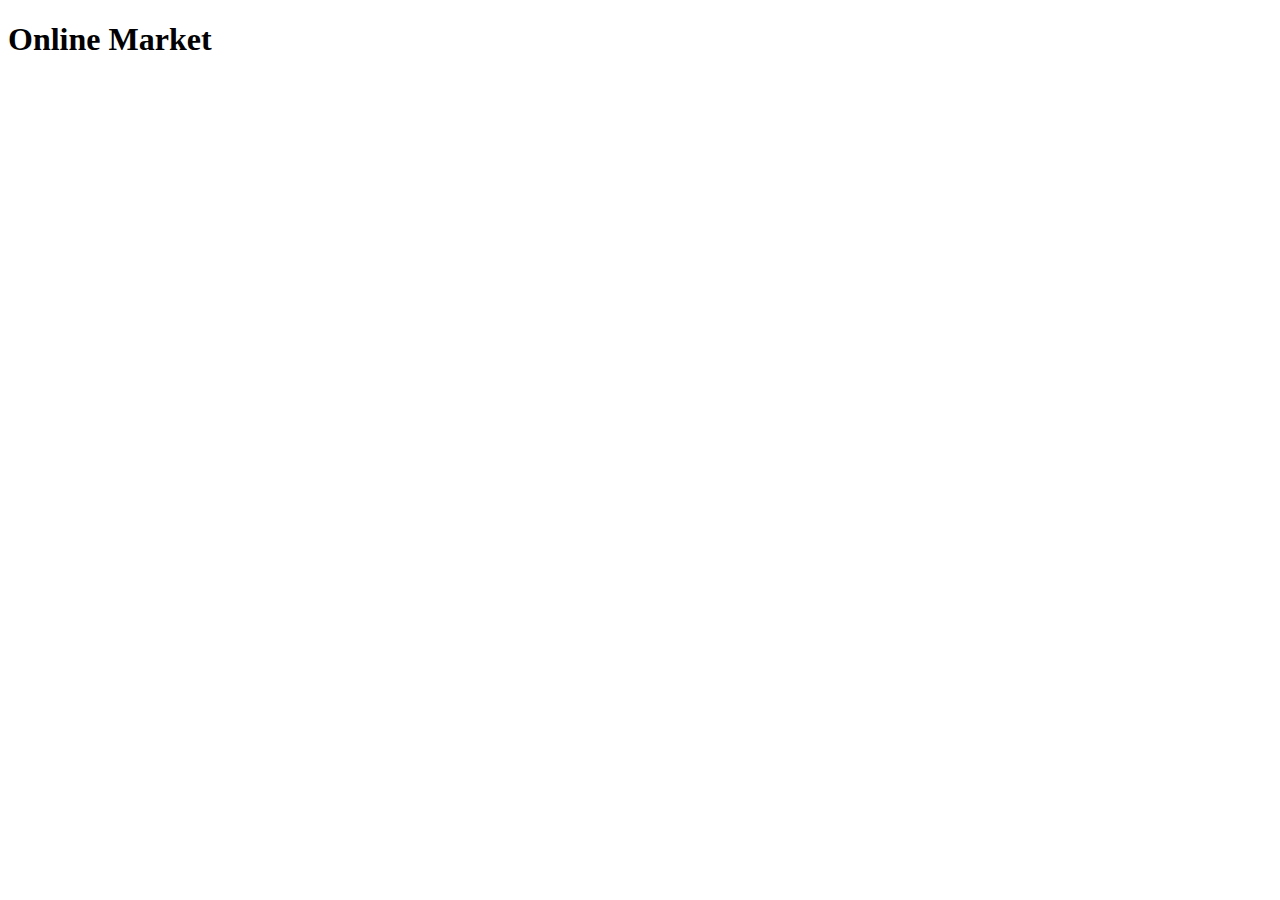
==== index.html @ a90e6107 "minor modifications" ====
<!DOCTYPE html>
<html lang="en">
  <head>
    <meta charset="UTF-8" />
    <meta name="viewport" content="width=device-width, initial-scale=1.0" />
    <title>Online Market</title>
  </head>
  <body>
    <header><h1>Online Market</h1></header>
    <main></main>
    <footer></footer>
  </body>
</html>
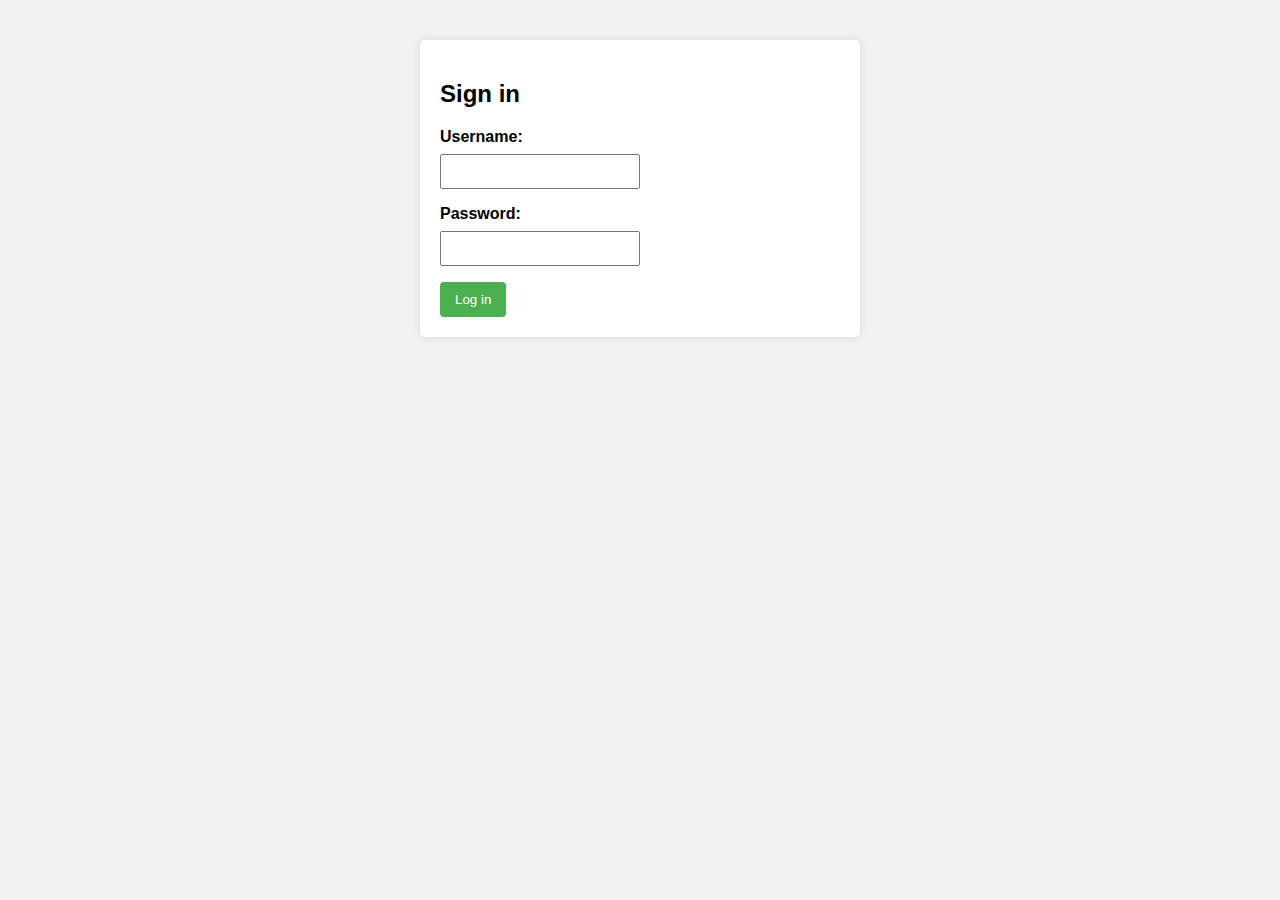
==== commit ff3e7684: "set logIn page as the index page" ====
--- a/index.html
+++ b/index.html
@@ -2,12 +2,35 @@
 <html lang="en">
   <head>
     <meta charset="UTF-8" />
-    <meta name="viewport" content="width=device-width, initial-scale=1.0" />
-    <title>Online Market</title>
+    <meta name="viewport" content="width=device-width    , initial-scale=1.0" />
+    <title>Log In</title>
+    <link rel="stylesheet" href="./assets/style/user.css" />
+    <script type="module" src="assets/scripts/authentication.js" defer></script>
   </head>
   <body>
-    <header><h1>Online Market</h1></header>
-    <main></main>
-    <footer></footer>
+    <section class="container">
+      <form id="signinform">
+        <h2>Sign in</h2>
+        <label for="username">Username:</label>
+        <input
+          type="text"
+          class="inputbox"
+          id="username"
+          name="username"
+          required
+        />
+
+        <label for="password">Password:</label>
+        <input
+          type="password"
+          class="inputbox"
+          id="password"
+          name="password"
+          required
+        />
+
+        <button type="submit">Log in</button>
+      </form>
+    </section>
   </body>
 </html>
--- a/assets/style/user.css
+++ b/assets/style/user.css
@@ -0,0 +1,60 @@
+body {
+    font-family: Arial, sans-serif;
+    background-color: #f2f2f2;
+    margin: 40px;
+  }
+
+  .container {
+    background-color: #ffffff;
+    padding: 20px;
+    border-radius: 5px;
+    box-shadow: 0px 0px 10px rgba(0, 0, 0, 0.1);
+    width: 400px;
+    margin: 0 auto;
+  }
+
+
+.userform {
+    background-color: #fff;
+    padding: 20px;
+    border-radius: 8px;
+    box-shadow: 0 0 10px rgba(0, 0, 0, 0.1);
+    
+}
+
+label {
+    display: block;
+    margin-bottom: 8px;
+    font-weight: bold;
+    
+}
+
+.inputbox {
+    width: 50%;
+    padding: 8px;
+    margin-bottom: 16px;
+    box-sizing: border-box;
+}
+
+
+button {
+    background-color: #4caf50;
+    color: #fff;
+    padding: 10px 15px;
+    border: none;
+    border-radius: 4px;
+    cursor: pointer;
+    display: block;
+}
+
+.check {
+    display: flex;
+    flex-direction: row;
+    justify-content: flex-start;
+
+}
+
+button:hover {
+    background-color: rgb(69, 70, 160);
+
+}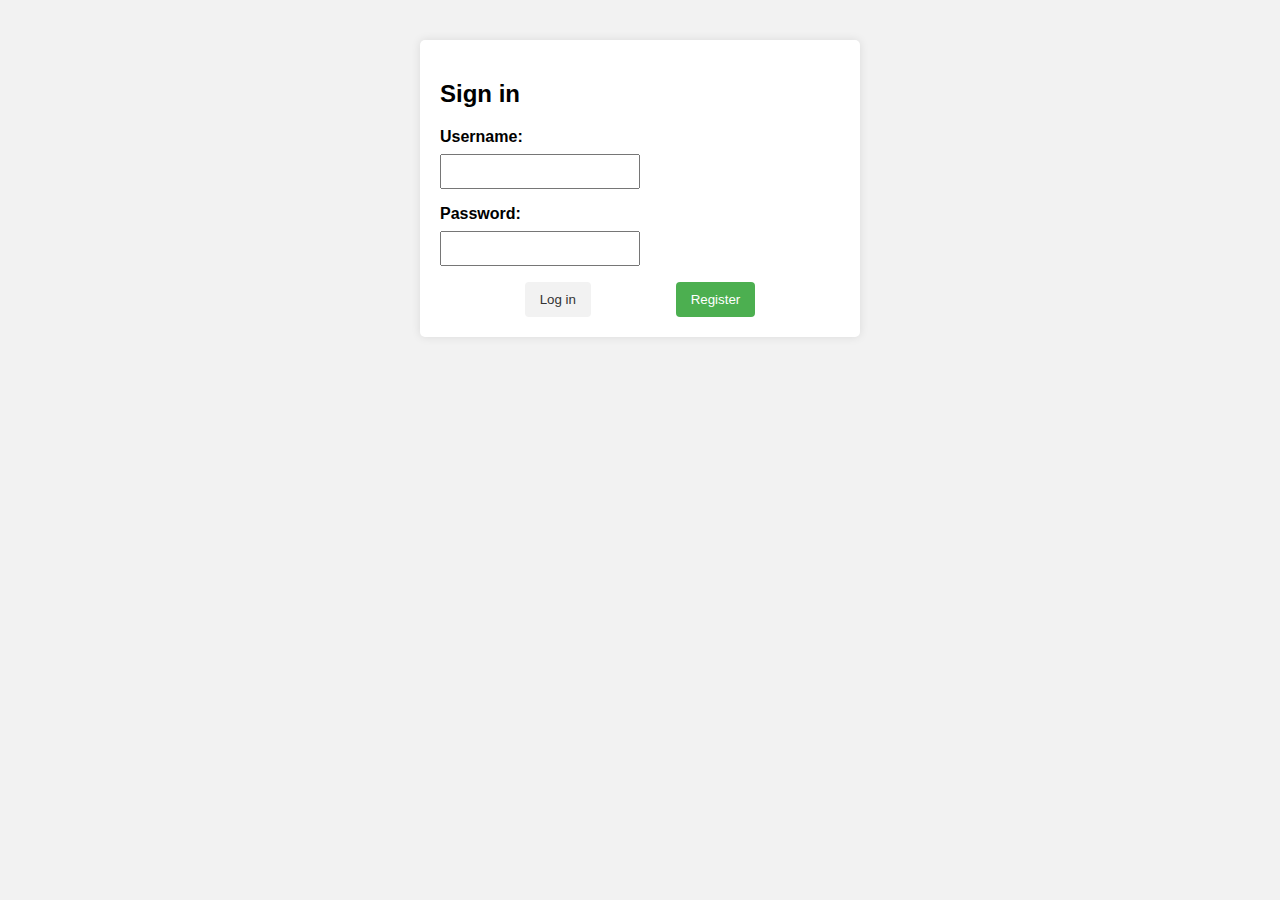
==== commit 7920fb23: "register btn" ====
--- a/index.html
+++ b/index.html
@@ -2,7 +2,7 @@
 <html lang="en">
   <head>
     <meta charset="UTF-8" />
-    <meta name="viewport" content="width=device-width    , initial-scale=1.0" />
+    <meta name="viewport" content="width=device-width, initial-scale=1.0" />
     <title>Log In</title>
     <link rel="stylesheet" href="./assets/style/user.css" />
     <script type="module" src="assets/scripts/authentication.js" defer></script>
@@ -28,8 +28,10 @@
           name="password"
           required
         />
-
-        <button type="submit">Log in</button>
+        <section class="buttons">
+          <button id="logInBtn" type="submit">Log in</button>
+          <button id="registerBtn" type="button">Register</button>
+        </section>
       </form>
     </section>
   </body>
--- a/assets/style/user.css
+++ b/assets/style/user.css
@@ -2,31 +2,23 @@
     font-family: Arial, sans-serif;
     background-color: #f2f2f2;
     margin: 40px;
-  }
+}
 
-  .container {
+#signinform {
     background-color: #ffffff;
     padding: 20px;
     border-radius: 5px;
     box-shadow: 0px 0px 10px rgba(0, 0, 0, 0.1);
     width: 400px;
     margin: 0 auto;
-  }
+}
 
-
-.userform {
-    background-color: #fff;
-    padding: 20px;
-    border-radius: 8px;
-    box-shadow: 0 0 10px rgba(0, 0, 0, 0.1);
-    
-}
 
 label {
     display: block;
     margin-bottom: 8px;
     font-weight: bold;
-    
+
 }
 
 .inputbox {
@@ -37,7 +29,18 @@
 }
 
 
-button {
+#logInBtn {
+    background-color: #f2f2f2;
+    color: #333;
+    padding: 10px 15px;
+    border: none;
+    border-radius: 4px;
+    cursor: pointer;
+    display: block;
+    transition: 0.6s;
+}
+
+#registerBtn {
     background-color: #4caf50;
     color: #fff;
     padding: 10px 15px;
@@ -45,6 +48,7 @@
     border-radius: 4px;
     cursor: pointer;
     display: block;
+    transition: 0.6s;
 }
 
 .check {
@@ -54,7 +58,19 @@
 
 }
 
-button:hover {
+#logInBtn:hover {
     background-color: rgb(69, 70, 160);
+    color: #f2f2f2;
 
+}
+
+#registerBtn:hover {
+    background-color: rgb(69, 70, 160);
+    color: #f2f2f2;
+
+}
+
+.buttons {
+    display: flex;
+    justify-content: space-evenly;
 }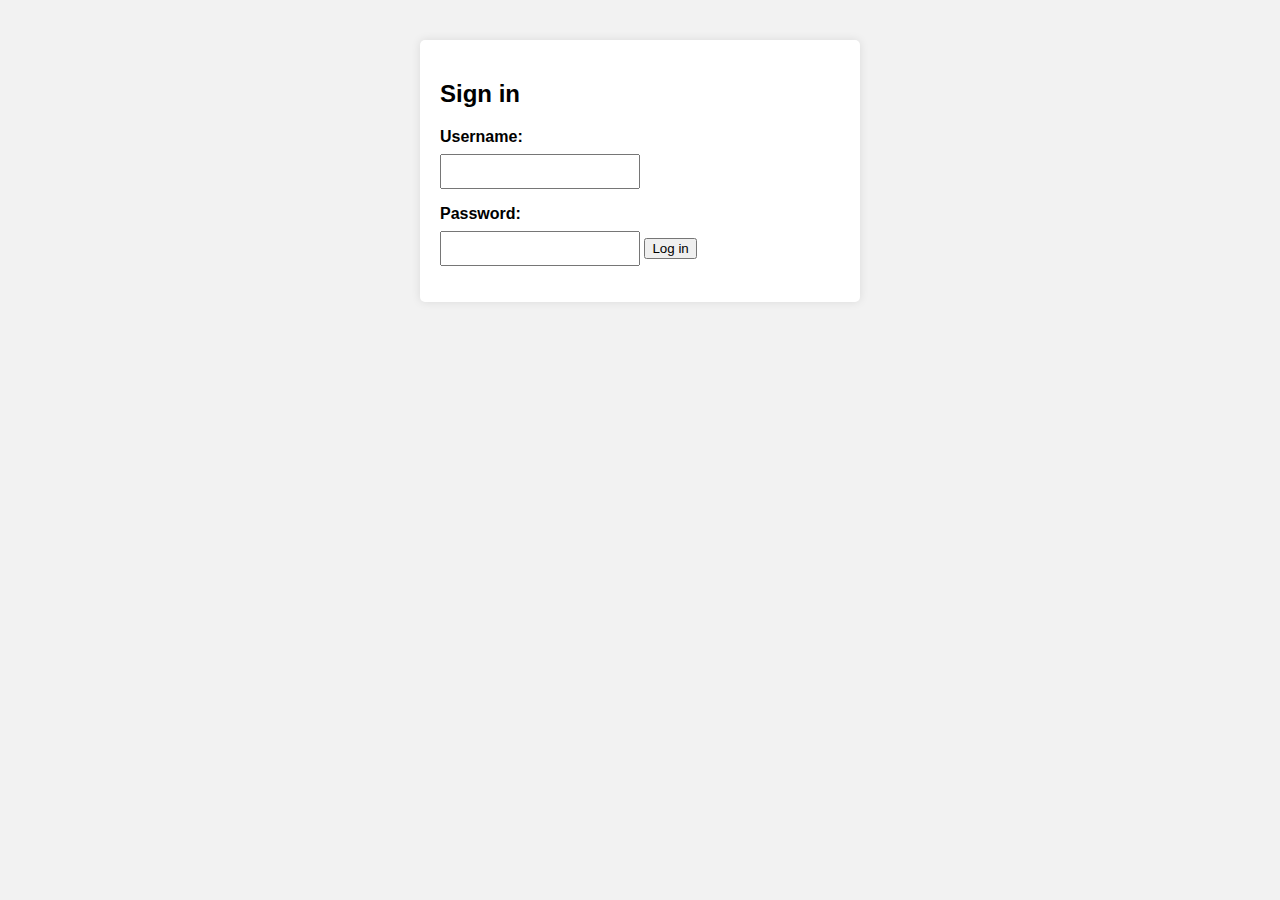
==== commit 3d9d0098: "cart" ====
--- a/index.html
+++ b/index.html
@@ -2,10 +2,10 @@
 <html lang="en">
   <head>
     <meta charset="UTF-8" />
-    <meta name="viewport" content="width=device-width, initial-scale=1.0" />
+    <meta name="viewport" content="width=device-width    , initial-scale=1.0" />
     <title>Log In</title>
     <link rel="stylesheet" href="./assets/style/user.css" />
-    <script type="module" src="assets/scripts/authentication.js" defer></script>
+    <script type="module" src="./assets/scripts/authentication.js" defer></script>
   </head>
   <body>
     <section class="container">
@@ -28,10 +28,8 @@
           name="password"
           required
         />
-        <section class="buttons">
-          <button id="logInBtn" type="submit">Log in</button>
-          <button id="registerBtn" type="button">Register</button>
-        </section>
+
+        <button type="submit">Log in</button>
       </form>
     </section>
   </body>
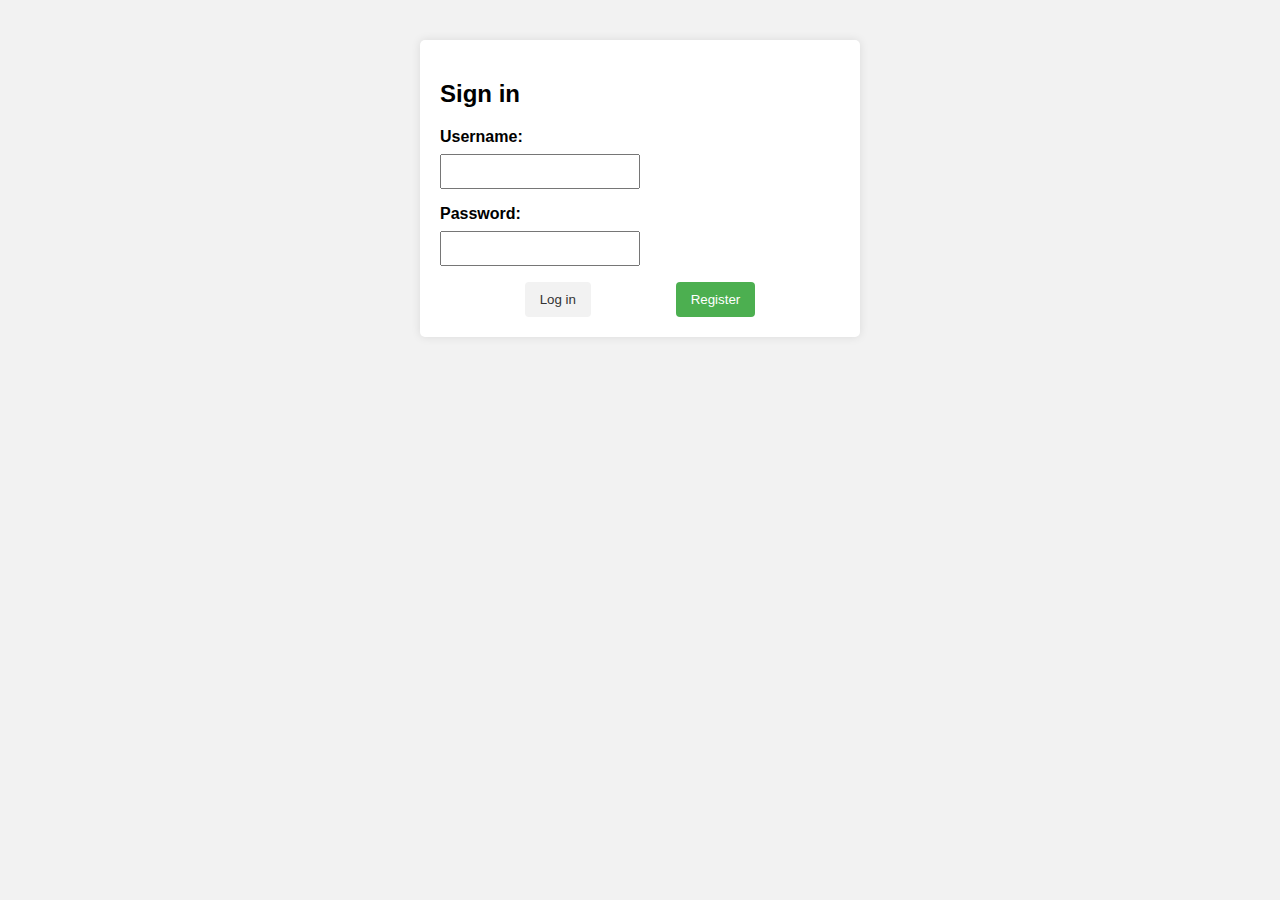
==== commit 5dcc3848: "Merge branch 'master' of https://github.com/zaid-kh/Online-Market into hananB" ====
--- a/index.html
+++ b/index.html
@@ -2,7 +2,7 @@
 <html lang="en">
   <head>
     <meta charset="UTF-8" />
-    <meta name="viewport" content="width=device-width    , initial-scale=1.0" />
+    <meta name="viewport" content="width=device-width, initial-scale=1.0" />
     <title>Log In</title>
     <link rel="stylesheet" href="./assets/style/user.css" />
     <script type="module" src="./assets/scripts/authentication.js" defer></script>
@@ -28,8 +28,10 @@
           name="password"
           required
         />
-
-        <button type="submit">Log in</button>
+        <section class="buttons">
+          <button id="logInBtn" type="submit">Log in</button>
+          <button id="registerBtn" type="button">Register</button>
+        </section>
       </form>
     </section>
   </body>
